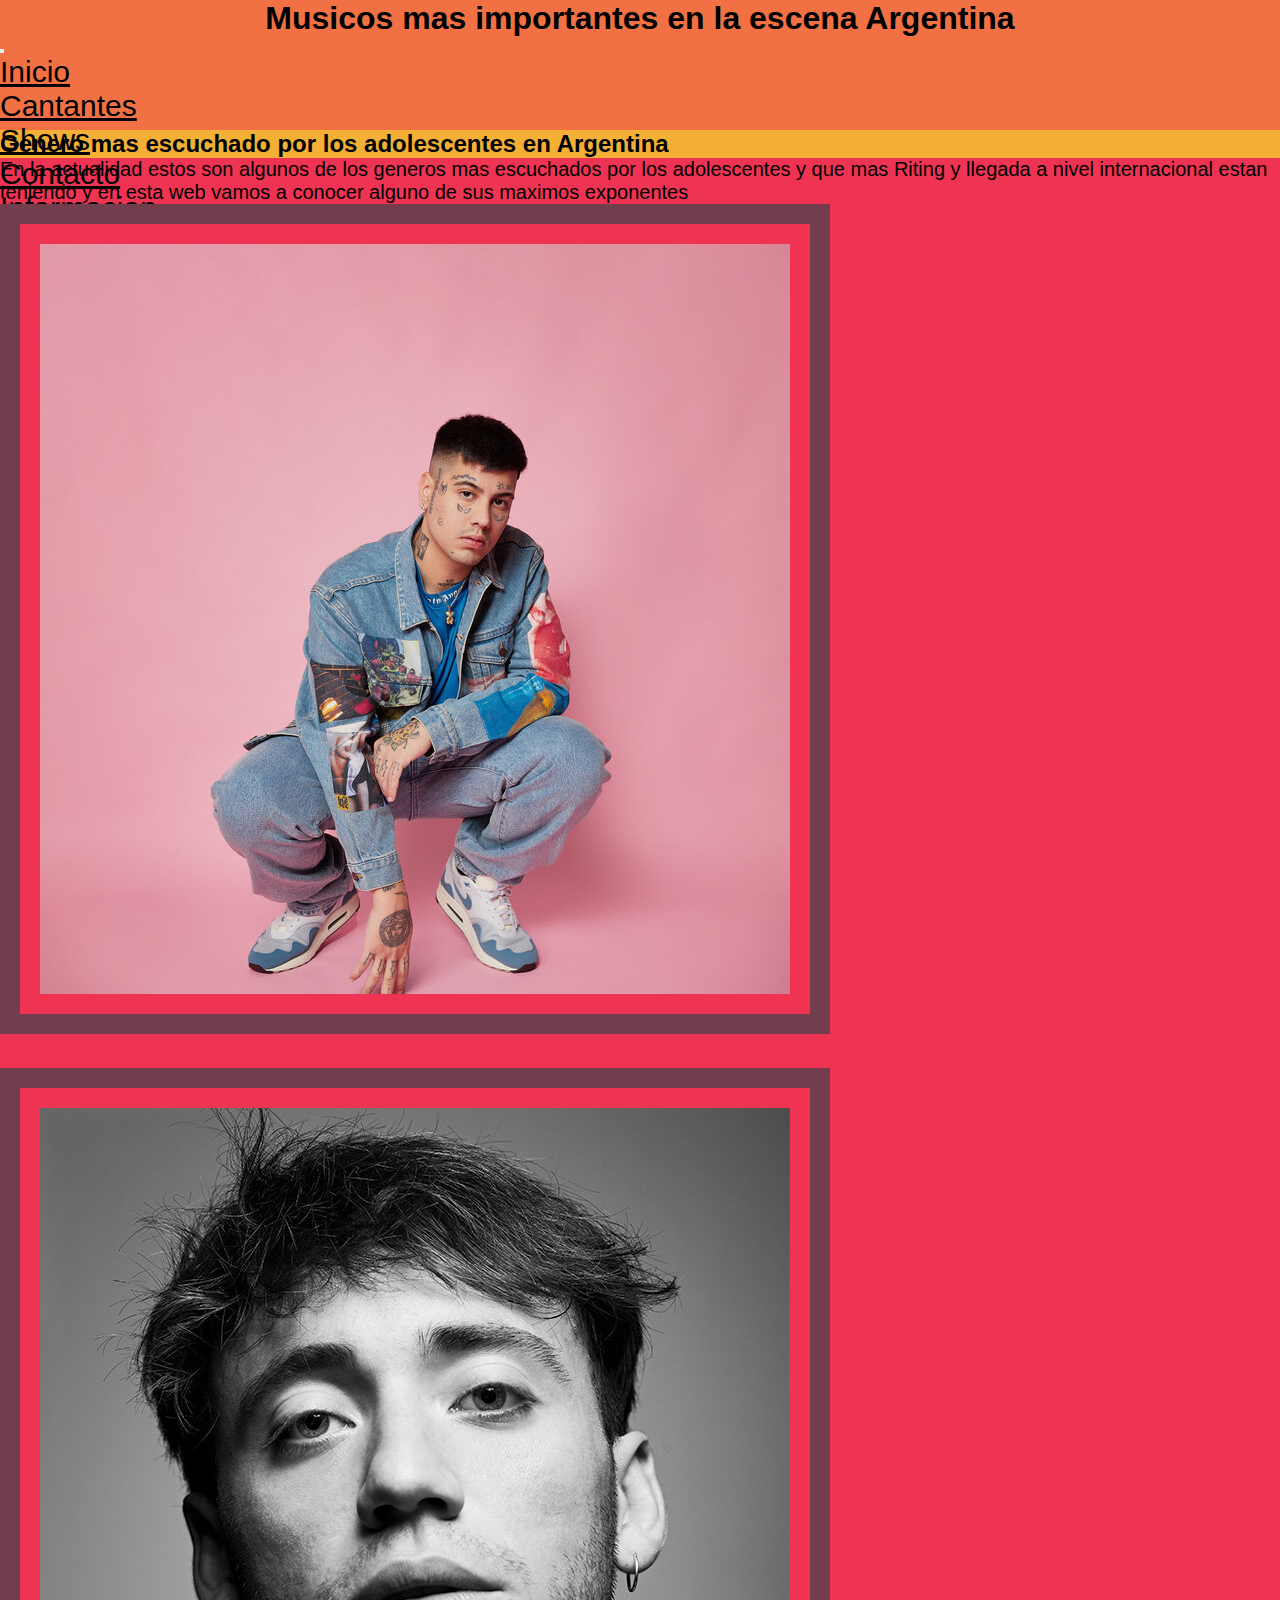
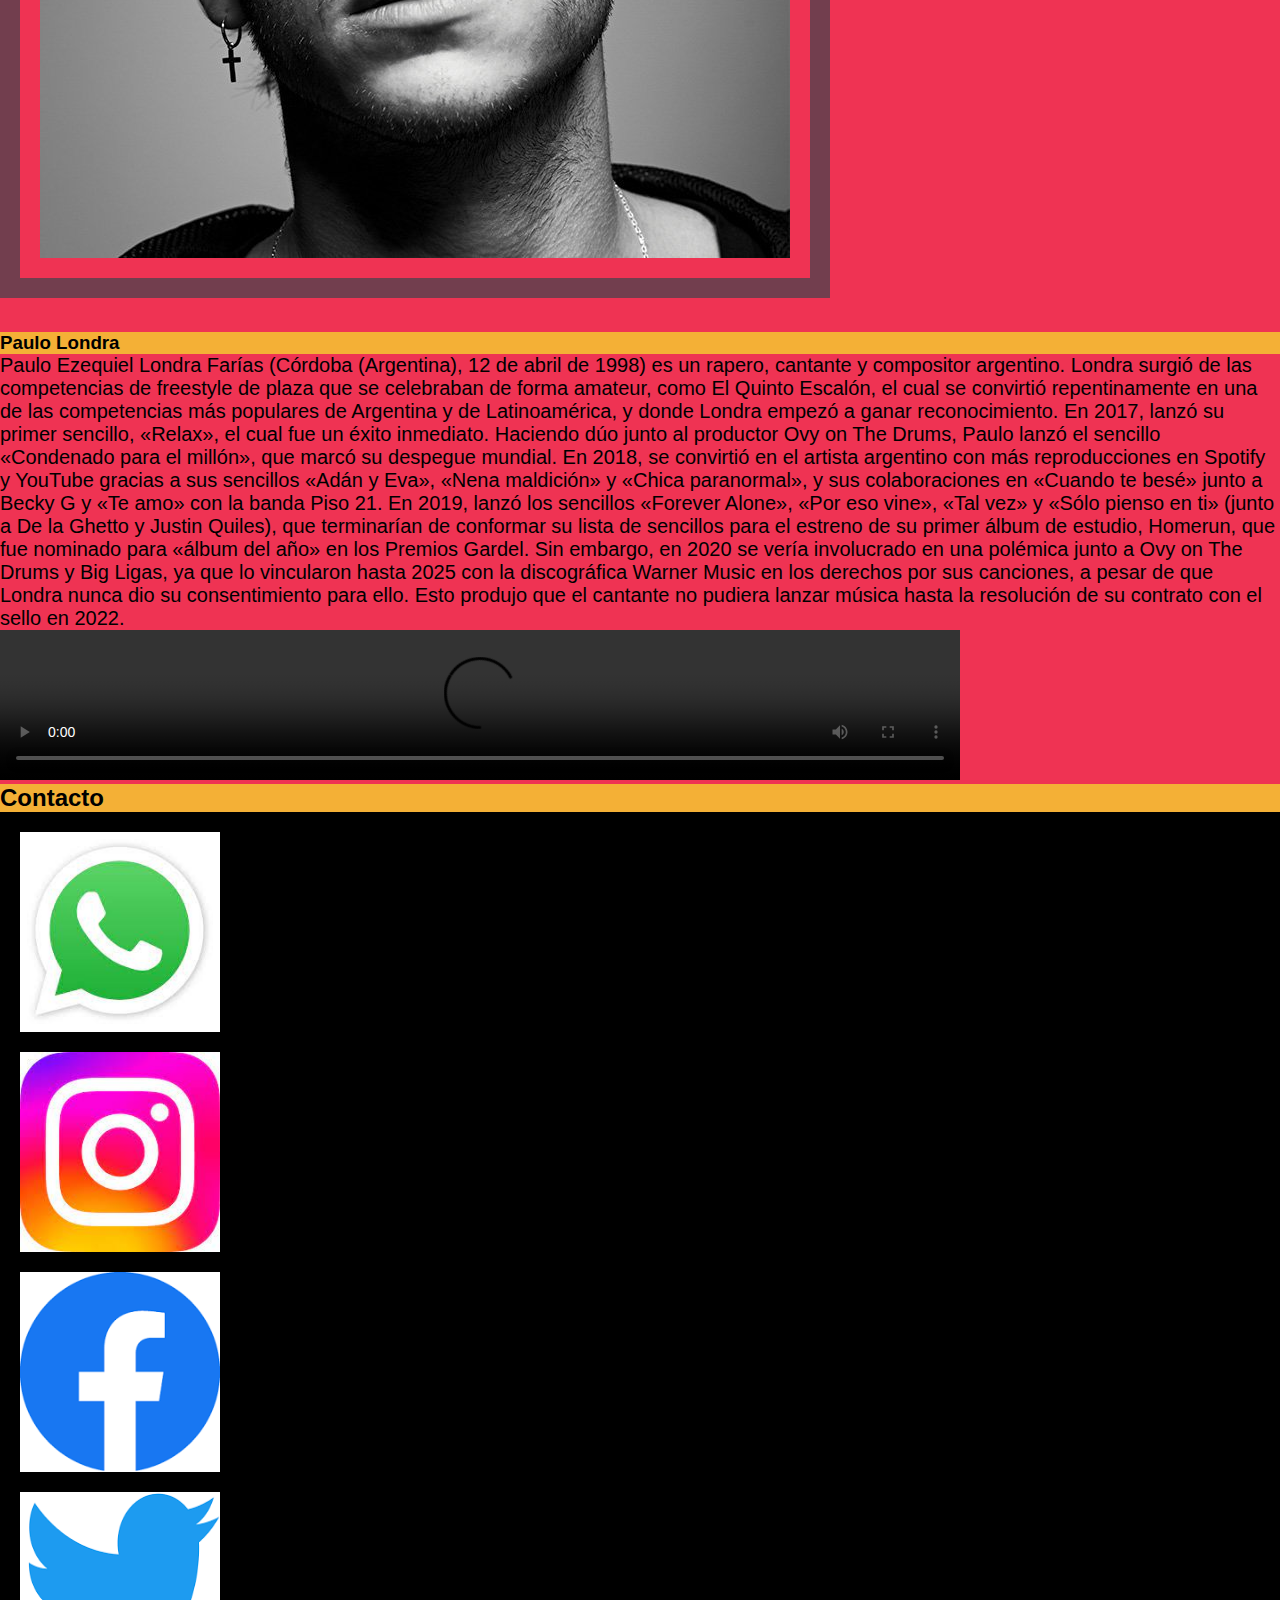
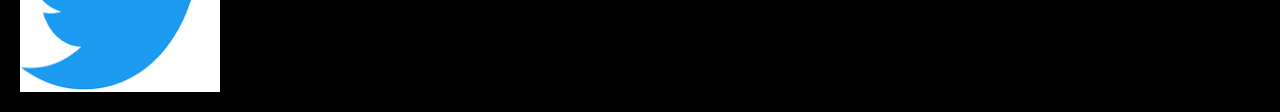
==== index.html @ 559b4827 "Iclusion de boostraps y diseño responsive" ====
<!DOCTYPE html>
<html lang="es">

<head>
  <meta charset="UTF-8">
  <meta name="viewport" content="width=device-width, initial-scale=1.0">
  <link href="https://cdn.jsdelivr.net/npm/bootstrap@5.3.0-alpha3/dist/css/bootstrap.min.css" rel="stylesheet"
    integrity="sha384-KK94CHFLLe+nY2dmCWGMq91rCGa5gtU4mk92HdvYe+M/SXH301p5ILy+dN9+nJOZ" crossorigin="anonymous">
  <link rel="stylesheet" href="./styles.css">
  <title>Musicos-Tendendcia-Argentina</title>
</head>

<body>

  <header>
    <h1>Musicos mas importantes en la escena Argentina</h1>




    <nav style="padding: 0px;" class="navbar navbar-expand-lg bg-body-tertiary">
      <div class="container-fluid">
        <button class="navbar-toggler" type="button" data-bs-toggle="collapse" data-bs-target="#navbarSupportedContent"
          aria-controls="navbarSupportedContent" aria-expanded="false" aria-label="Toggle navigation">
          <span class="navbar-toggler-icon"></span>
        </button>
        <div class="collapse navbar-collapse" id="navbarSupportedContent">
          <ul style="font-size: 30px;" class="navbar-nav me-auto mb-2 mb-lg-0">
            <li class="nav-item">
              <a class="nav-link active" aria-current="page" href=".">Inicio</a></a>
            </li>
            <li class="nav-item">
              <a class="nav-link" style="color: black;" href="./pages/cantantes.html">Cantantes</a></a>
            </li>
            <li class="nav-item">
              <a class="nav-link active" aria-current="page" href="./pages/Shows.html">Shows</a></a>
            </li>
            <li class="nav-item">
              <a class="nav-link active" aria-current="page" href="./pages/contacto.html">Contacto</a></a>
            </li>
            <li class="nav-item">
              <a class="nav-link active" aria-current="page" href="./pages/informacion.html">Informacion</a></a>
            </li>


          </ul>

        </div>
      </div>
    </nav>


  </header>

  <main>
    <section class="container">
      <article>
        <h2 class="text-center">Genero mas escuchado por los adolescentes en Argentina</h2>

        <p>En la actualidad estos son algunos de los generos mas escuchados
          por los adolescentes y que mas Riting y
          llegada a nivel internacional
          estan teniendo y en esta web vamos a conocer alguno de sus maximos exponentes
        </p>
        <div class="row">
          <div class="col-sm-12 col-md-6"> <img src="./img/foto-duki-index.jpg" alt="duki" class="w-100 imagenes">
          </div>
          <div class="col-sm-12 col-md-6"> <img src="./img/foto-paulo-index.jpg" alt="paulo-londra"
              class="w-100 imagenes"></div>
        </div>

      </article>



      <article >
        <a>
          <h3 class="text-center">Paulo Londra</h3>
        </a>
        <p>Paulo Ezequiel Londra Farías (Córdoba (Argentina), 12 de abril de 1998) es un rapero,
          cantante y compositor argentino.

          Londra surgió de las competencias de freestyle de plaza que se celebraban de forma amateur, como El Quinto
          Escalón, el cual se convirtió repentinamente en una de las competencias más populares de Argentina y de
          Latinoamérica, y donde Londra empezó a ganar reconocimiento. En 2017, lanzó su primer sencillo, «Relax», el
          cual fue un éxito inmediato. Haciendo dúo junto al productor Ovy on The Drums, Paulo lanzó el sencillo
          «Condenado para el millón», que marcó su despegue mundial. En 2018, se convirtió en el artista argentino con
          más reproducciones en Spotify y YouTube gracias a sus sencillos «Adán y Eva», «Nena maldición» y «Chica
          paranormal», y sus colaboraciones en «Cuando te besé» junto a Becky G y «Te amo» con la banda Piso 21.

          En 2019, lanzó los sencillos «Forever Alone», «Por eso vine», «Tal vez» y «Sólo pienso en ti» (junto a De la
          Ghetto y Justin Quiles), que terminarían de conformar su lista de sencillos para el estreno de su primer
          álbum
          de estudio, Homerun, que fue nominado para «álbum del año» en los Premios Gardel. Sin embargo, en 2020 se
          vería involucrado en una polémica junto a Ovy on The Drums y Big Ligas, ya que lo vincularon hasta 2025 con
          la
          discográfica Warner Music en los derechos por sus canciones, a pesar de que Londra nunca dio su
          consentimiento
          para ello. Esto produjo que el cantante no pudiera lanzar música hasta la resolución de su contrato con el
          sello en 2022.</p>
        <figure class="d-flex justify-content-center">
          <video src="./video/Paulo Londra - Party en el Barrio (feat. Duki) [Official Video].mp4" controls
            class="reporductor"></video>
        </figure>




      </article>


    </section>


  </main>



  <footer class="container">
    <h2 class="text-center">Contacto</h2>

    <div class="row d-flex align-items-center">


      <div class="col-12 col-md-3"><img class="logos-footer" src="../img/whatsapp.jpg" alt="whatsapp"></div>

      <div class="col-12 col-md-3"><img class="logos-footer" src="../img/instagram.jpg" alt="instagram"></div>

      <div class="col-12 col-md-3"> <img class="logos-footer" src="../img/facebook.png" alt="facebook"></div>

      <div class="col-12 col-md-3"><img class="logos-footer" src="../img/twitter.png" alt="twitter"></div>

    </div>



  </footer>

  <script src="https://cdn.jsdelivr.net/npm/bootstrap@5.3.0-alpha3/dist/js/bootstrap.bundle.min.js"
    integrity="sha384-ENjdO4Dr2bkBIFxQpeoTz1HIcje39Wm4jDKdf19U8gI4ddQ3GYNS7NTKfAdVQSZe"
    crossorigin="anonymous"></script>
</body>

</html>
---- styles.css ----
* {
    margin: 0px;
    padding: 0px;
    font-family: 'Ubuntu', sans-serif;
}

a {
    color: black;
}

.reporductor {
    height: 75%;
    width: 75%;
}

.logos-a {
    background-color: white;
}

body {
    background: black;
}

/* ---Header--- */
header {
    background-color:  #f17144;
    height: 130px;
}



nav div {
    background-color:  #f17144;
}

h1 {
    display: flex;
    flex-direction: row;
    justify-content: center;


}

/* --Main--- */
main {
    background-color: #ef3353
}

h2 {
    background-color: #f4b036;
}

h3 {
    background-color:#f4b036;

}
.imagenes{
    padding: 20px;
    margin-bottom: 30px;
    border: solid #723e4e 20px;
}

.estilo-lista-shows{
    gap: 30px;
   font-size: 20px;
}
article p {
    font-size:20px;
}

.mapa{
width: 700px;
height: 700px;
}

.formularios {
    padding: 50px;
    bottom: unset;
    display: flex;
    flex-direction: column;
    justify-content: center;
    align-items: center;
    gap: 20px;
}


/* ---Footer--- */
footer {
    background-color: black;
}

.logos-footer {
    width: 200px;
    height: 200px;
    margin: 20px;
    display: flex;
    flex-direction: column;
    justify-content: center;

}
footer div{
   font-size: 30px;
}
footer img{
    display: flex;
    flex-direction: row;
    justify-content: center;
}
.redes{
    color: white;
}
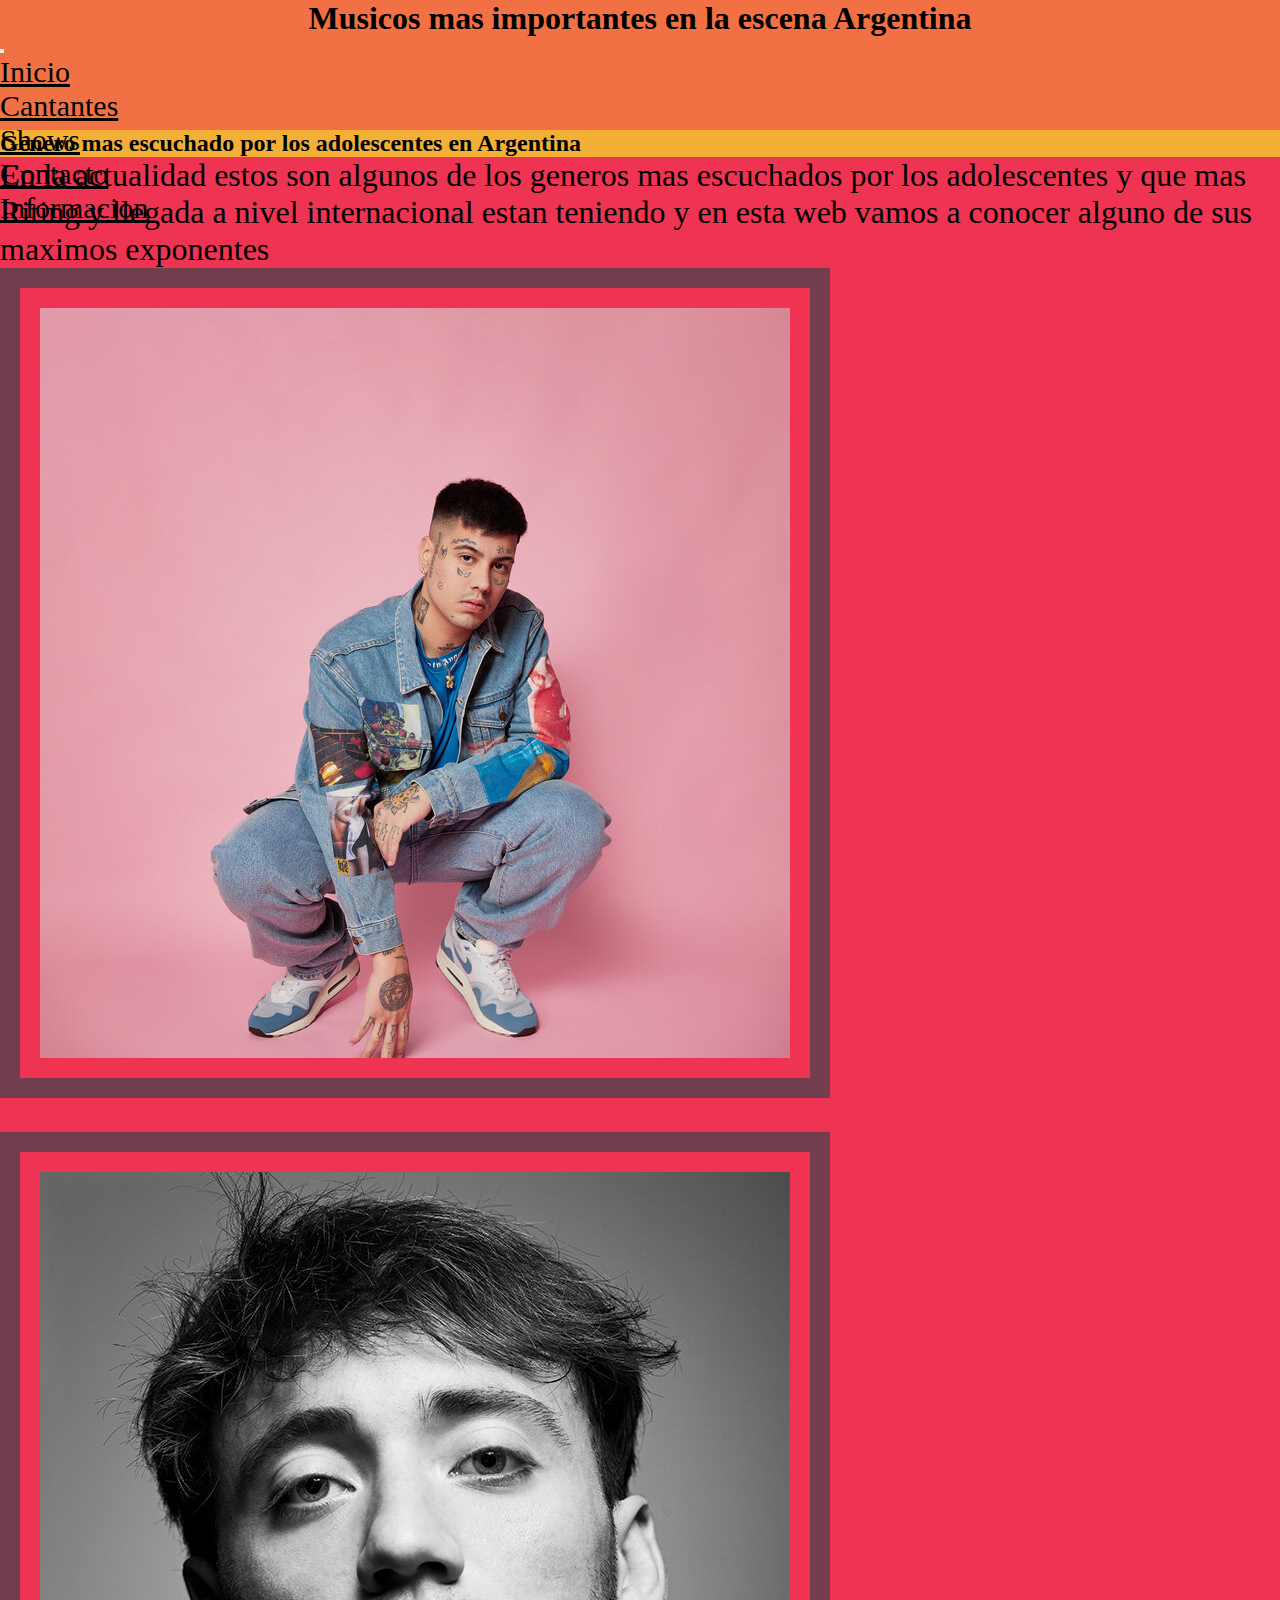
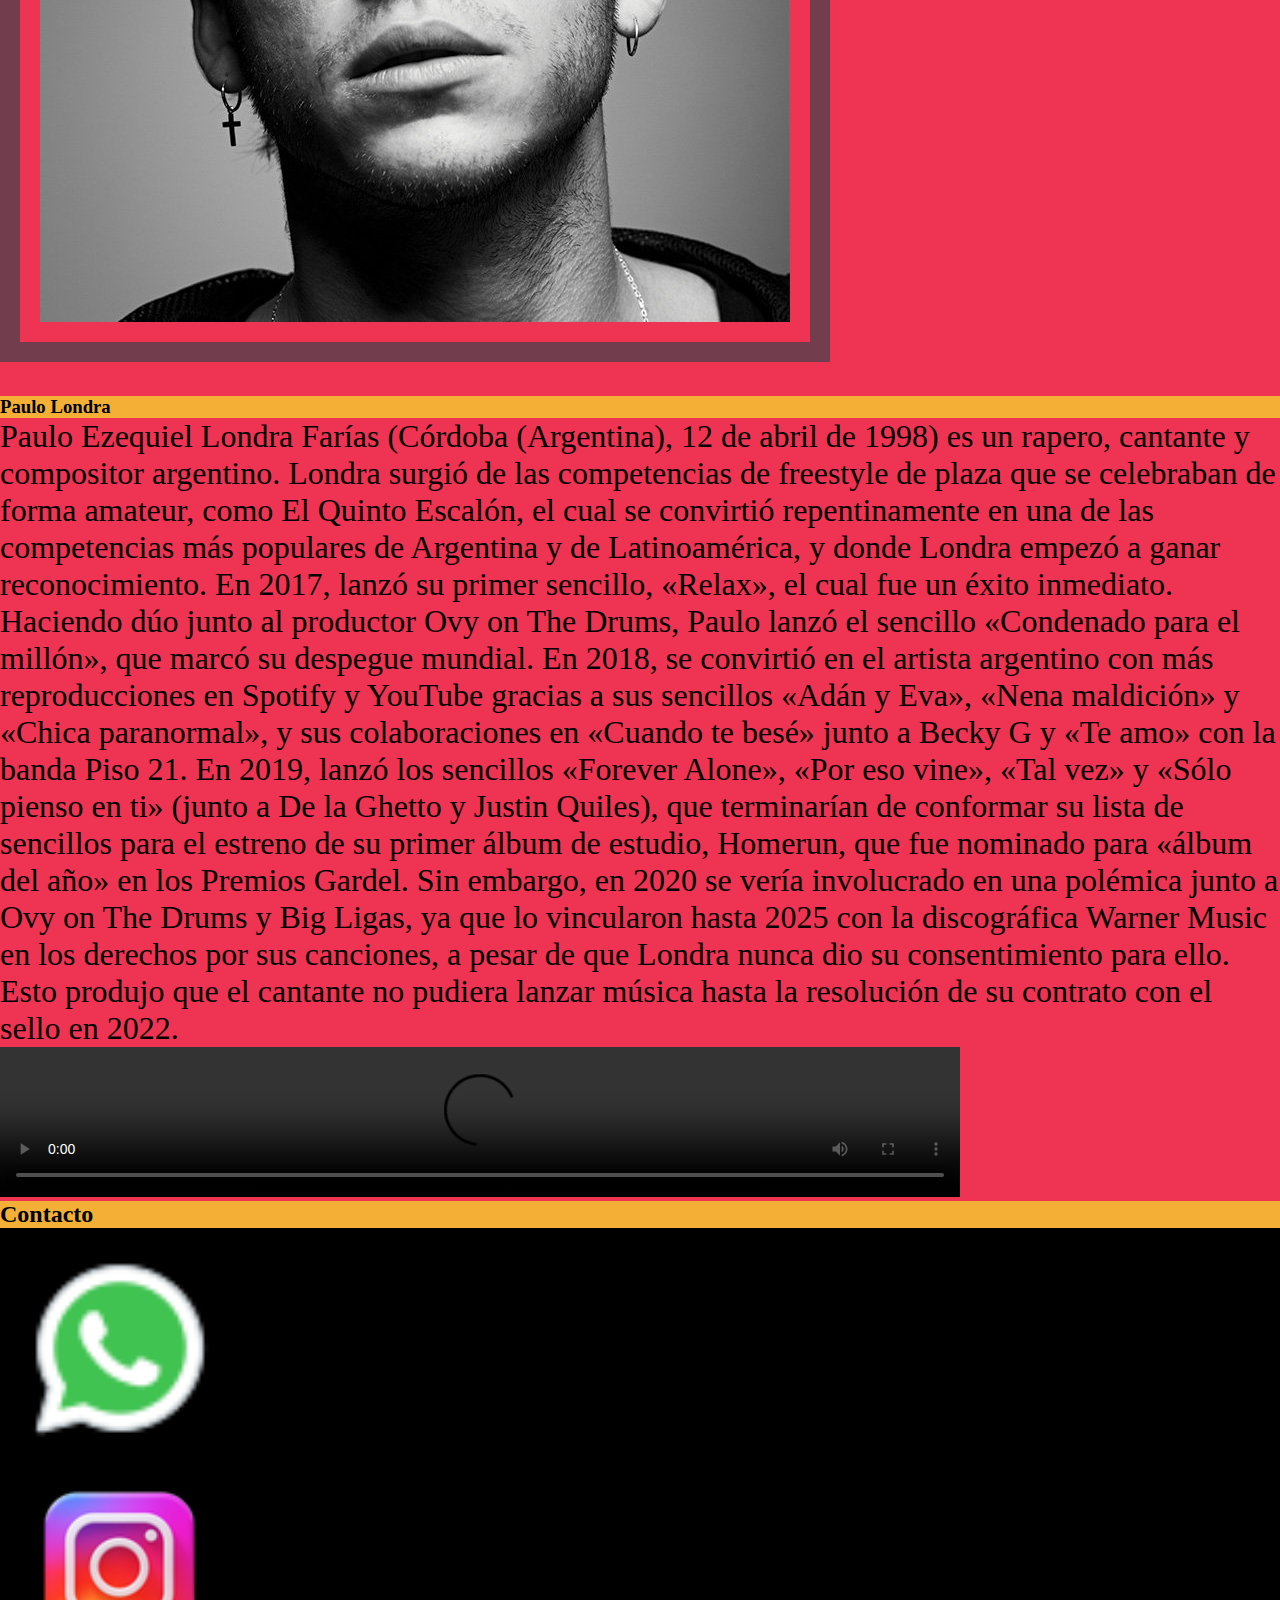
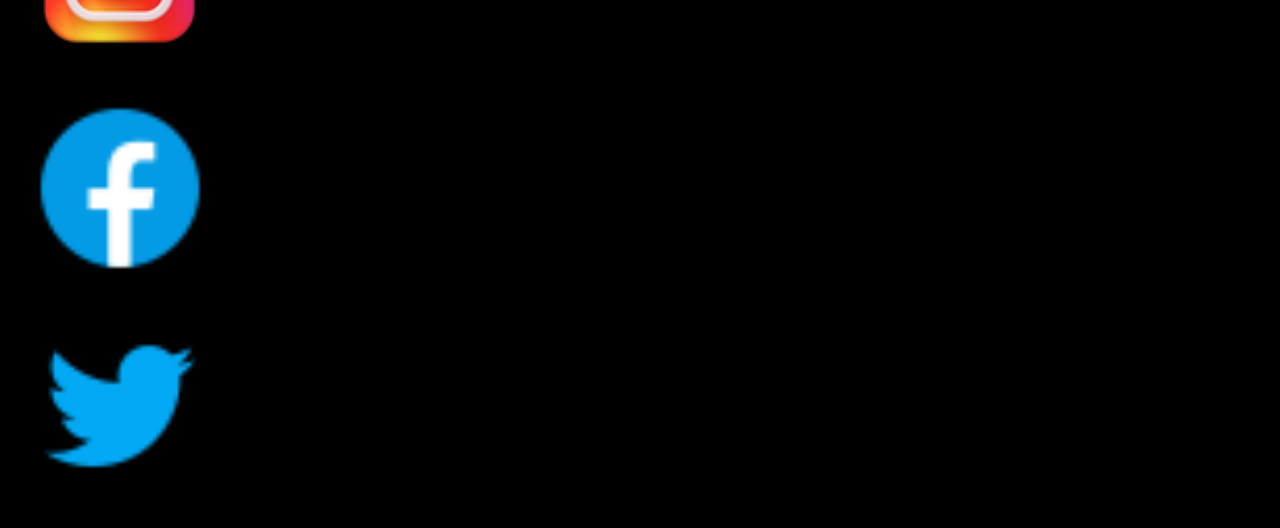
==== commit 06f1eae6: "Correccion de linkeos, se añadieron icons en el footer, version responsive para tablet" ====
--- a/index.html
+++ b/index.html
@@ -6,8 +6,9 @@
   <meta name="viewport" content="width=device-width, initial-scale=1.0">
   <link href="https://cdn.jsdelivr.net/npm/bootstrap@5.3.0-alpha3/dist/css/bootstrap.min.css" rel="stylesheet"
     integrity="sha384-KK94CHFLLe+nY2dmCWGMq91rCGa5gtU4mk92HdvYe+M/SXH301p5ILy+dN9+nJOZ" crossorigin="anonymous">
+  
   <link rel="stylesheet" href="./styles.css">
-  <title>Musicos-Tendendcia-Argentina</title>
+  <title>Musicos-Tendendcia-Argentina / </title>
 </head>
 
 <body>
@@ -63,9 +64,9 @@
           estan teniendo y en esta web vamos a conocer alguno de sus maximos exponentes
         </p>
         <div class="row">
-          <div class="col-sm-12 col-md-6"> <img src="./img/foto-duki-index.jpg" alt="duki" class="w-100 imagenes">
+          <div class="col-sm-12 col-md-6"> <img src="./img/foto-duki-index.jpg" alt="Duki-posando" class="w-100 imagenes">
           </div>
-          <div class="col-sm-12 col-md-6"> <img src="./img/foto-paulo-index.jpg" alt="paulo-londra"
+          <div class="col-sm-12 col-md-6"> <img src="./img/foto-paulo-index.jpg" alt="Paulo-londra-posando"
               class="w-100 imagenes"></div>
         </div>
 
@@ -119,19 +120,18 @@
   <footer class="container">
     <h2 class="text-center">Contacto</h2>
 
-    <div class="row d-flex align-items-center">
-
-
-      <div class="col-12 col-md-3"><img class="logos-footer" src="../img/whatsapp.jpg" alt="whatsapp"></div>
-
-      <div class="col-12 col-md-3"><img class="logos-footer" src="../img/instagram.jpg" alt="instagram"></div>
-
-      <div class="col-12 col-md-3"> <img class="logos-footer" src="../img/facebook.png" alt="facebook"></div>
-
-      <div class="col-12 col-md-3"><img class="logos-footer" src="../img/twitter.png" alt="twitter"></div>
-
+    <div class="row d-flex align-items-center st">
+  
+       
+      <div class="col-12 col-md-6 col-lg-3"> <a href="https://web.whatsapp.com/"> <img class="logos-footer" src="./img/whatsapp.png" alt="whatsapp"></a></div>
+     
+      <div class="col-12 col-md-6 col-lg-3"><a href="https://www.instagram.com/"><img class="logos-footer" src="./img/instagram.png" alt="instagram"></a></div>
+      
+     <div class="col-12 col-md-6 col-lg-3"> <a href="https://www.facebook.com/"><img class="logos-footer" src="./img/facebook.png" alt="facebook"></a></div>
+      
+     <div class="col-12 col-md-6 col-lg-3"><a href="https://twitter.com/?lang=es"><img class="logos-footer" src="./img/twitter.png" alt="twitter"></a></div>
+ 
     </div>
-
 
 
   </footer>
--- a/styles.css
+++ b/styles.css
@@ -1,7 +1,8 @@
 * {
     margin: 0px;
     padding: 0px;
-    font-family: 'Ubuntu', sans-serif;
+    font-family: 'Sigmar', cursive;
+
 }
 
 a {
@@ -23,14 +24,14 @@
 
 /* ---Header--- */
 header {
-    background-color:  #f17144;
+    background-color: #f17144;
     height: 130px;
 }
 
 
 
 nav div {
-    background-color:  #f17144;
+    background-color: #f17144;
 }
 
 h1 {
@@ -51,26 +52,41 @@
 }
 
 h3 {
-    background-color:#f4b036;
+    background-color: #f4b036;
 
 }
-.imagenes{
+
+article p {
+    font-size: 20px;
+}
+section p{
+    font-size: 2rem;
+}
+
+
+.imagenes {
     padding: 20px;
     margin-bottom: 30px;
     border: solid #723e4e 20px;
 }
 
-.estilo-lista-shows{
-    gap: 30px;
-   font-size: 20px;
-}
-article p {
-    font-size:20px;
+.lista-shows {
+    font-size: 1.6rem;
+    display: flex;
+    justify-content: center;
+    gap: 40px;
 }
 
-.mapa{
-width: 700px;
-height: 700px;
+#mapas{
+    padding: 30px;
+}
+
+
+
+
+.mapa {
+    width: 700px;
+    height: 700px;
 }
 
 .formularios {
@@ -96,16 +112,4 @@
     display: flex;
     flex-direction: column;
     justify-content: center;
-
 }
-footer div{
-   font-size: 30px;
-}
-footer img{
-    display: flex;
-    flex-direction: row;
-    justify-content: center;
-}
-.redes{
-    color: white;
-}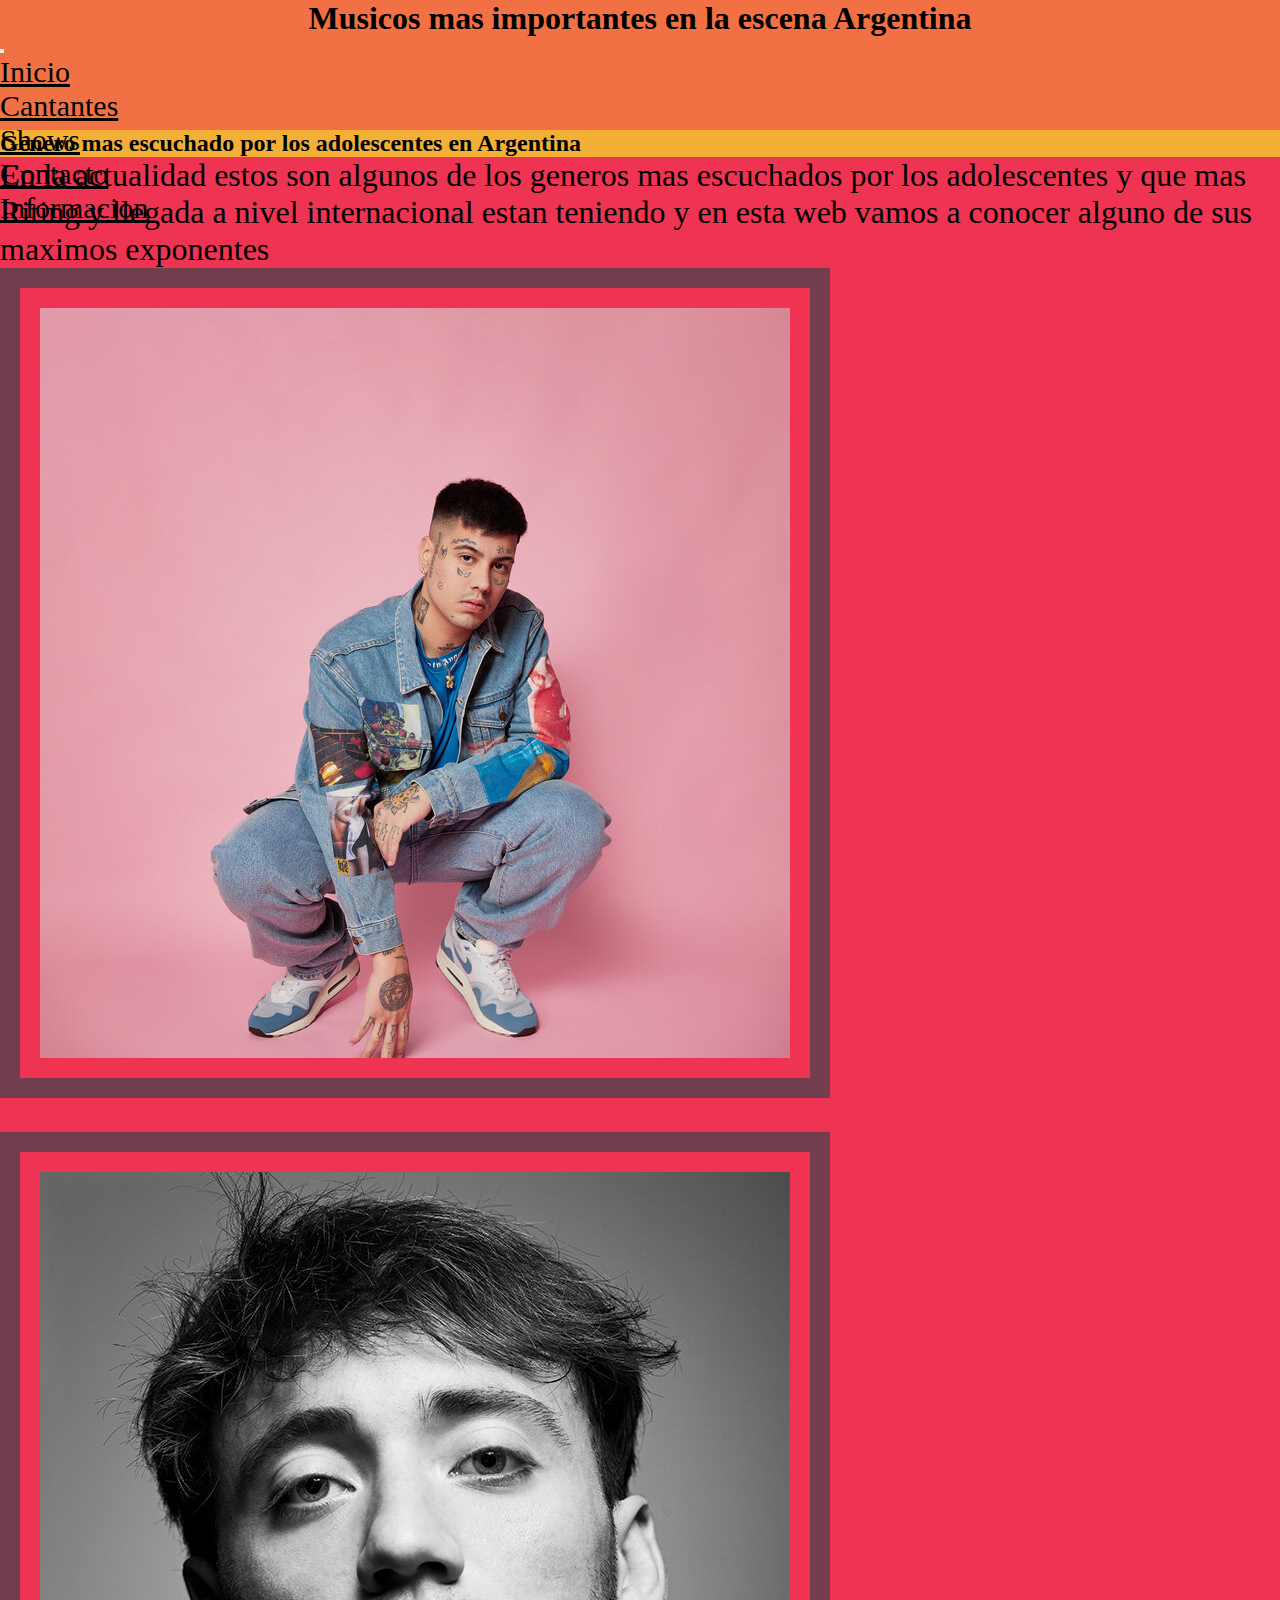
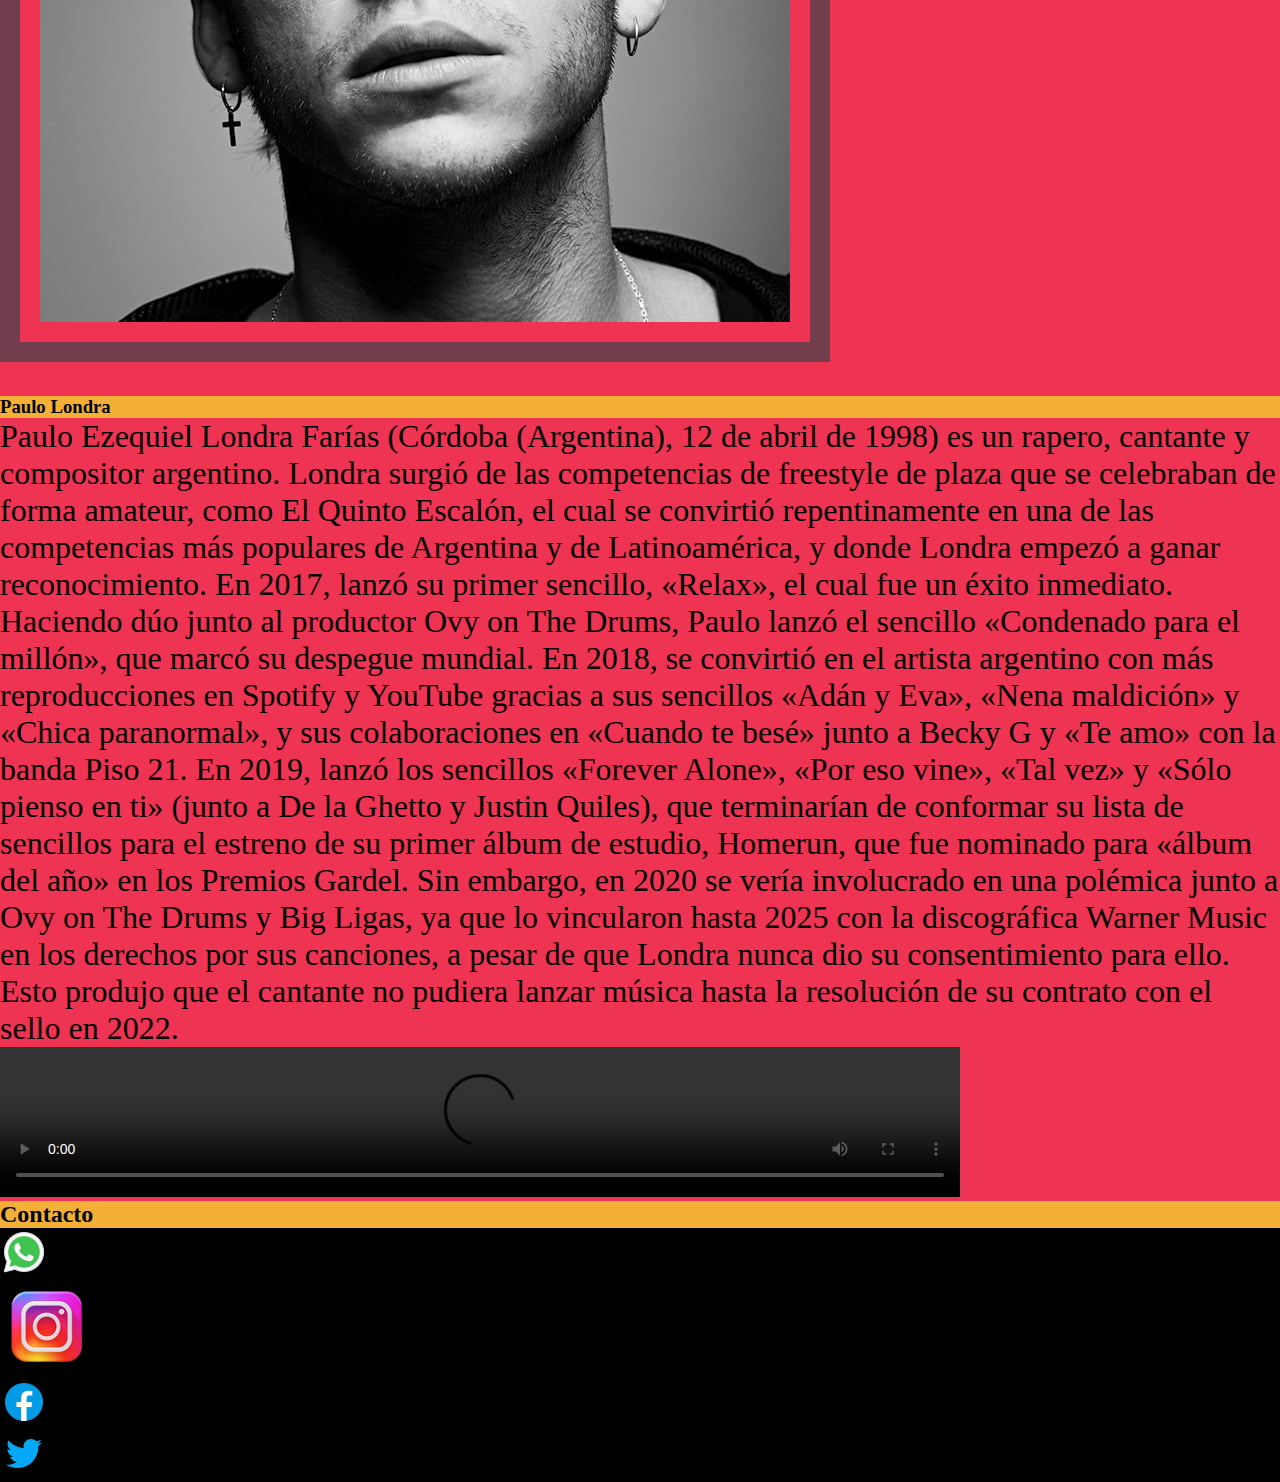
==== commit 5ef3f22b: "integro de sass y reacomodo de todo los estilos" ====
--- a/index.html
+++ b/index.html
@@ -7,7 +7,7 @@
   <link href="https://cdn.jsdelivr.net/npm/bootstrap@5.3.0-alpha3/dist/css/bootstrap.min.css" rel="stylesheet"
     integrity="sha384-KK94CHFLLe+nY2dmCWGMq91rCGa5gtU4mk92HdvYe+M/SXH301p5ILy+dN9+nJOZ" crossorigin="anonymous">
   
-  <link rel="stylesheet" href="./styles.css">
+  <link rel="stylesheet" href="./css/styles.css">
   <title>Musicos-Tendendcia-Argentina / </title>
 </head>
 
@@ -120,16 +120,16 @@
   <footer class="container">
     <h2 class="text-center">Contacto</h2>
 
-    <div class="row d-flex align-items-center st">
+    <div class="row" >
   
        
-      <div class="col-12 col-md-6 col-lg-3"> <a href="https://web.whatsapp.com/"> <img class="logos-footer" src="./img/whatsapp.png" alt="whatsapp"></a></div>
+      <div  class="col-12 col-md-6 col-lg-3"> <a href="https://web.whatsapp.com/"> <img class="logos-footer" src="./img/whatsapp.png" alt="whatsapp"></a></div>
      
       <div class="col-12 col-md-6 col-lg-3"><a href="https://www.instagram.com/"><img class="logos-footer" src="./img/instagram.png" alt="instagram"></a></div>
       
-     <div class="col-12 col-md-6 col-lg-3"> <a href="https://www.facebook.com/"><img class="logos-footer" src="./img/facebook.png" alt="facebook"></a></div>
-      
-     <div class="col-12 col-md-6 col-lg-3"><a href="https://twitter.com/?lang=es"><img class="logos-footer" src="./img/twitter.png" alt="twitter"></a></div>
+     <div  class="col-12 col-md-6 col-lg-3"> <a href="https://www.facebook.com/"><img class="logos-footer" src="./img/facebook.png" alt="facebook"></a></div>
+     
+     <div  class="col-12 col-md-6 col-lg-3"><a href="https://twitter.com/?lang=es"><img class="logos-footer" src="./img/twitter.png" alt="twitter"></a></div>
  
     </div>
 
--- a/css/styles.css
+++ b/css/styles.css
@@ -0,0 +1,86 @@
+* {
+  margin: 0px;
+  padding: 0px;
+  font-family: "Sigmar", cursive;
+}
+
+a {
+  color: black;
+}
+
+body {
+  background: black;
+}
+
+main {
+  background-color: #ef3353;
+}
+
+h2 {
+  background-color: #f4b036;
+}
+
+h3 {
+  background-color: #f4b036;
+}
+
+article p {
+  font-size: 20px;
+}
+
+section p {
+  font-size: 2rem;
+}
+
+footer {
+  background-color: black;
+}
+
+header {
+  background-color: #f17144;
+  height: 130px;
+}
+
+nav div {
+  background-color: #f17144;
+}
+
+h1 {
+  display: flex;
+  flex-direction: row;
+  justify-content: center;
+}
+
+.logos {
+  width: 320px;
+}
+
+.imagenes {
+  padding: 20px;
+  margin-bottom: 30px;
+  border: solid #723e4e 20px;
+}
+
+.formularios {
+  padding: 50px;
+  bottom: unset;
+  display: flex;
+  flex-direction: column;
+  justify-content: center;
+  align-items: center;
+  gap: 20px;
+}
+
+.reporductor {
+  height: 75%;
+  width: 75%;
+}
+
+.lista-shows {
+  font-size: 1.6rem;
+  display: flex;
+  justify-content: center;
+  gap: 40px;
+}
+
+/*# sourceMappingURL=styles.css.map */
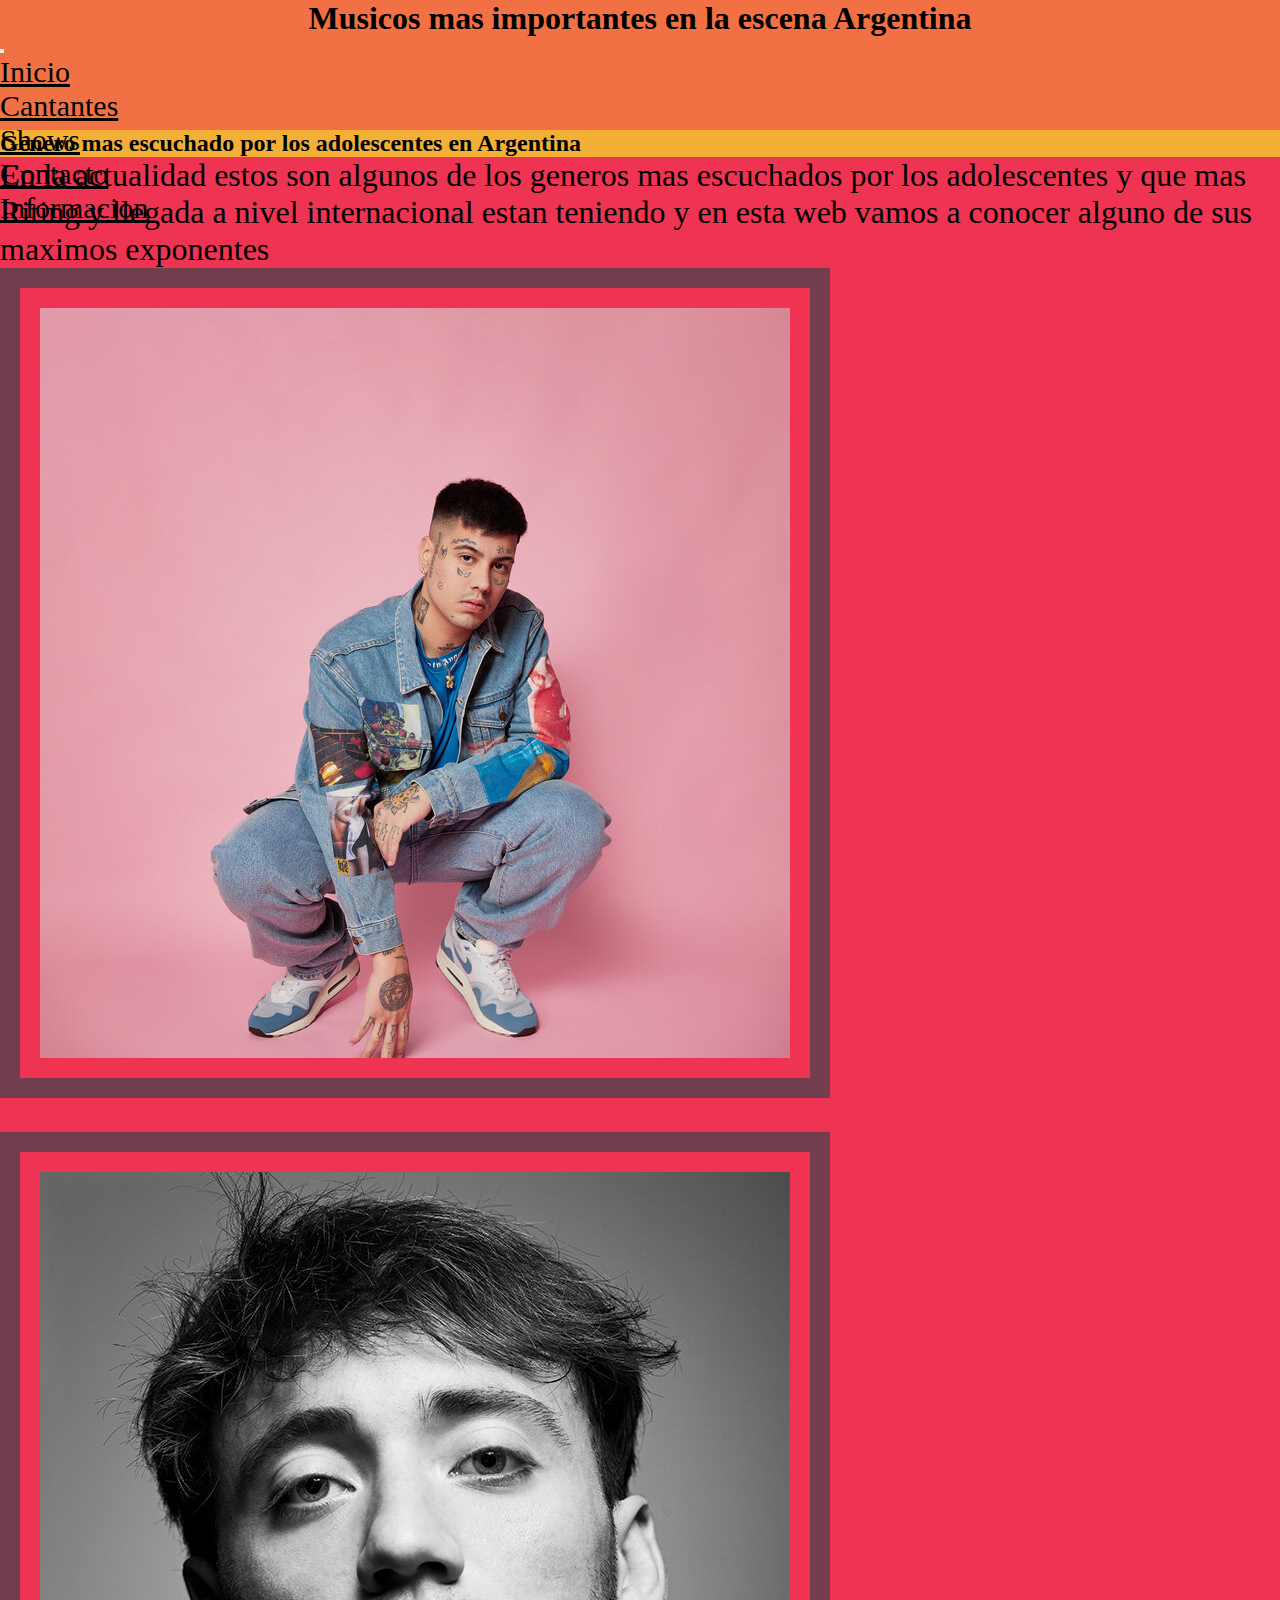
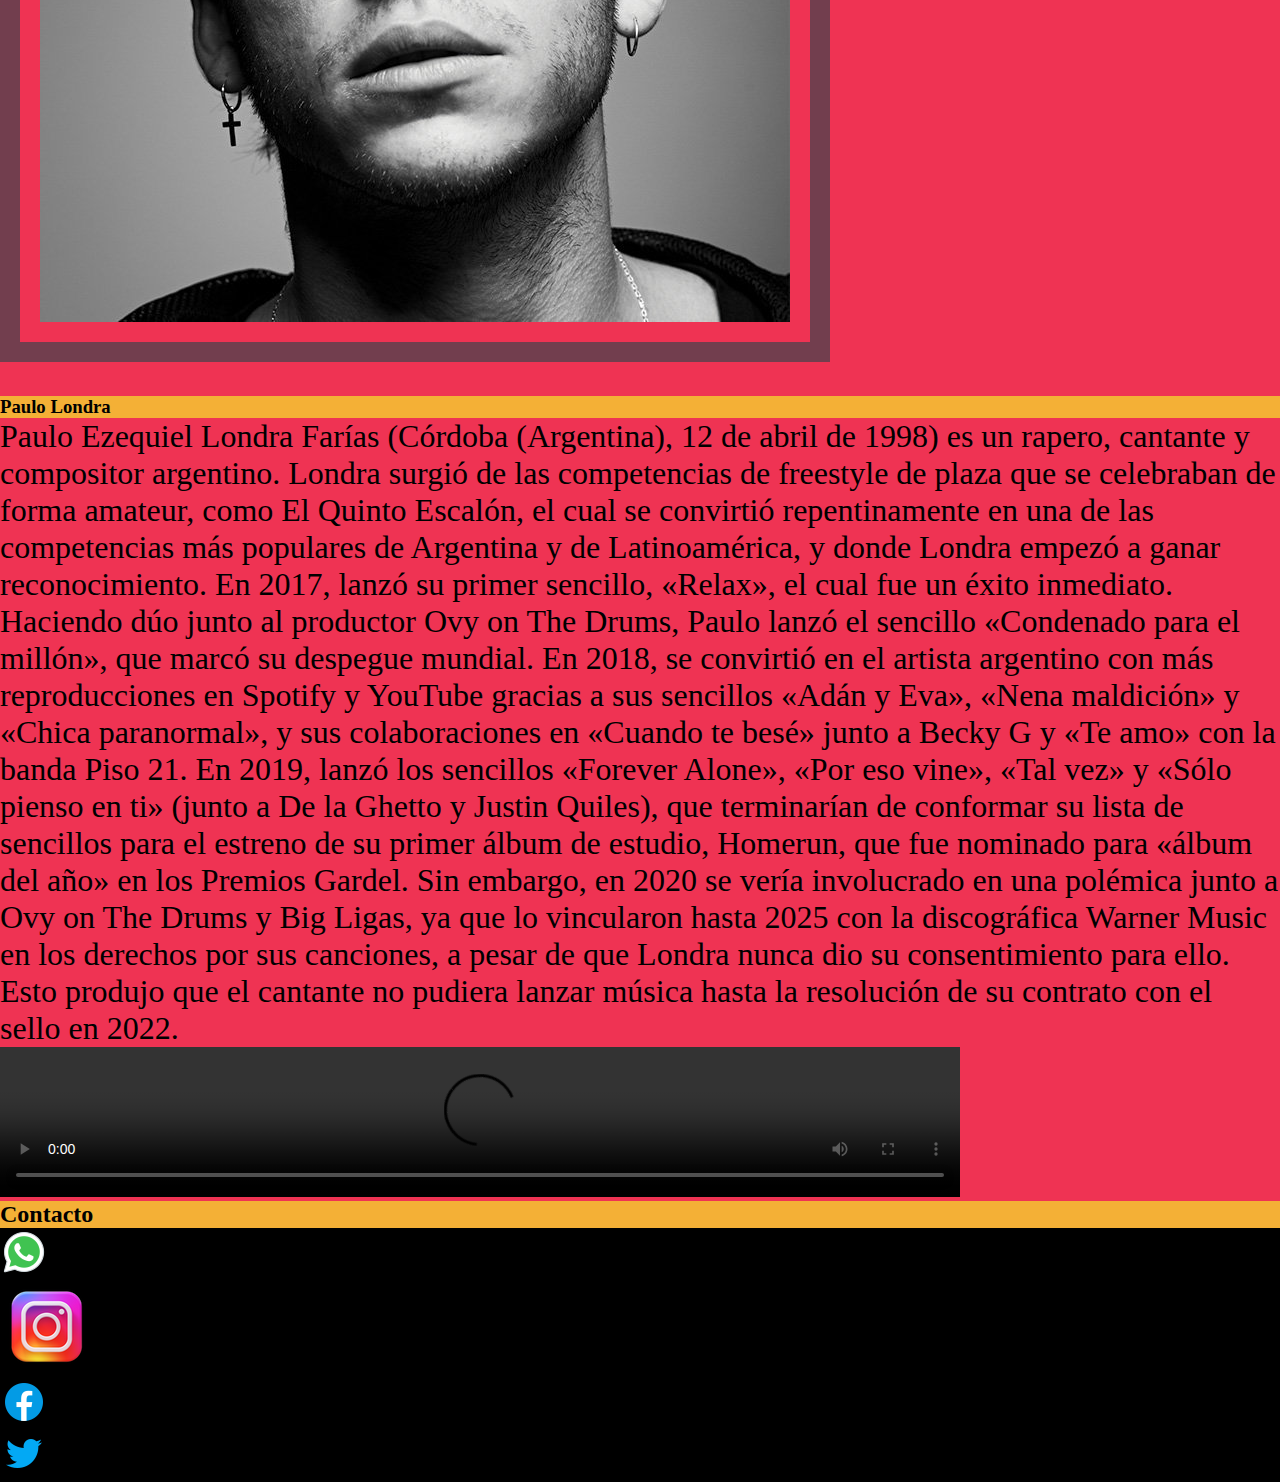
==== commit a8a2dac6: "se agregaron imagenes en INFORMACION" ====
--- a/index.html
+++ b/index.html
@@ -66,8 +66,7 @@
         <div class="row">
           <div class="col-sm-12 col-md-6"> <img src="./img/foto-duki-index.jpg" alt="Duki-posando" class="w-100 imagenes">
           </div>
-          <div class="col-sm-12 col-md-6"> <img src="./img/foto-paulo-index.jpg" alt="Paulo-londra-posando"
-              class="w-100 imagenes"></div>
+          <div class="col-sm-12 col-md-6"> <img src="./img/foto-paulo-index.jpg" alt="Paulo-londra-posando" class="w-100 imagenes"></div>
         </div>
 
       </article>
--- a/css/styles.css
+++ b/css/styles.css
@@ -83,4 +83,3 @@
   gap: 40px;
 }
 
-/*# sourceMappingURL=styles.css.map */
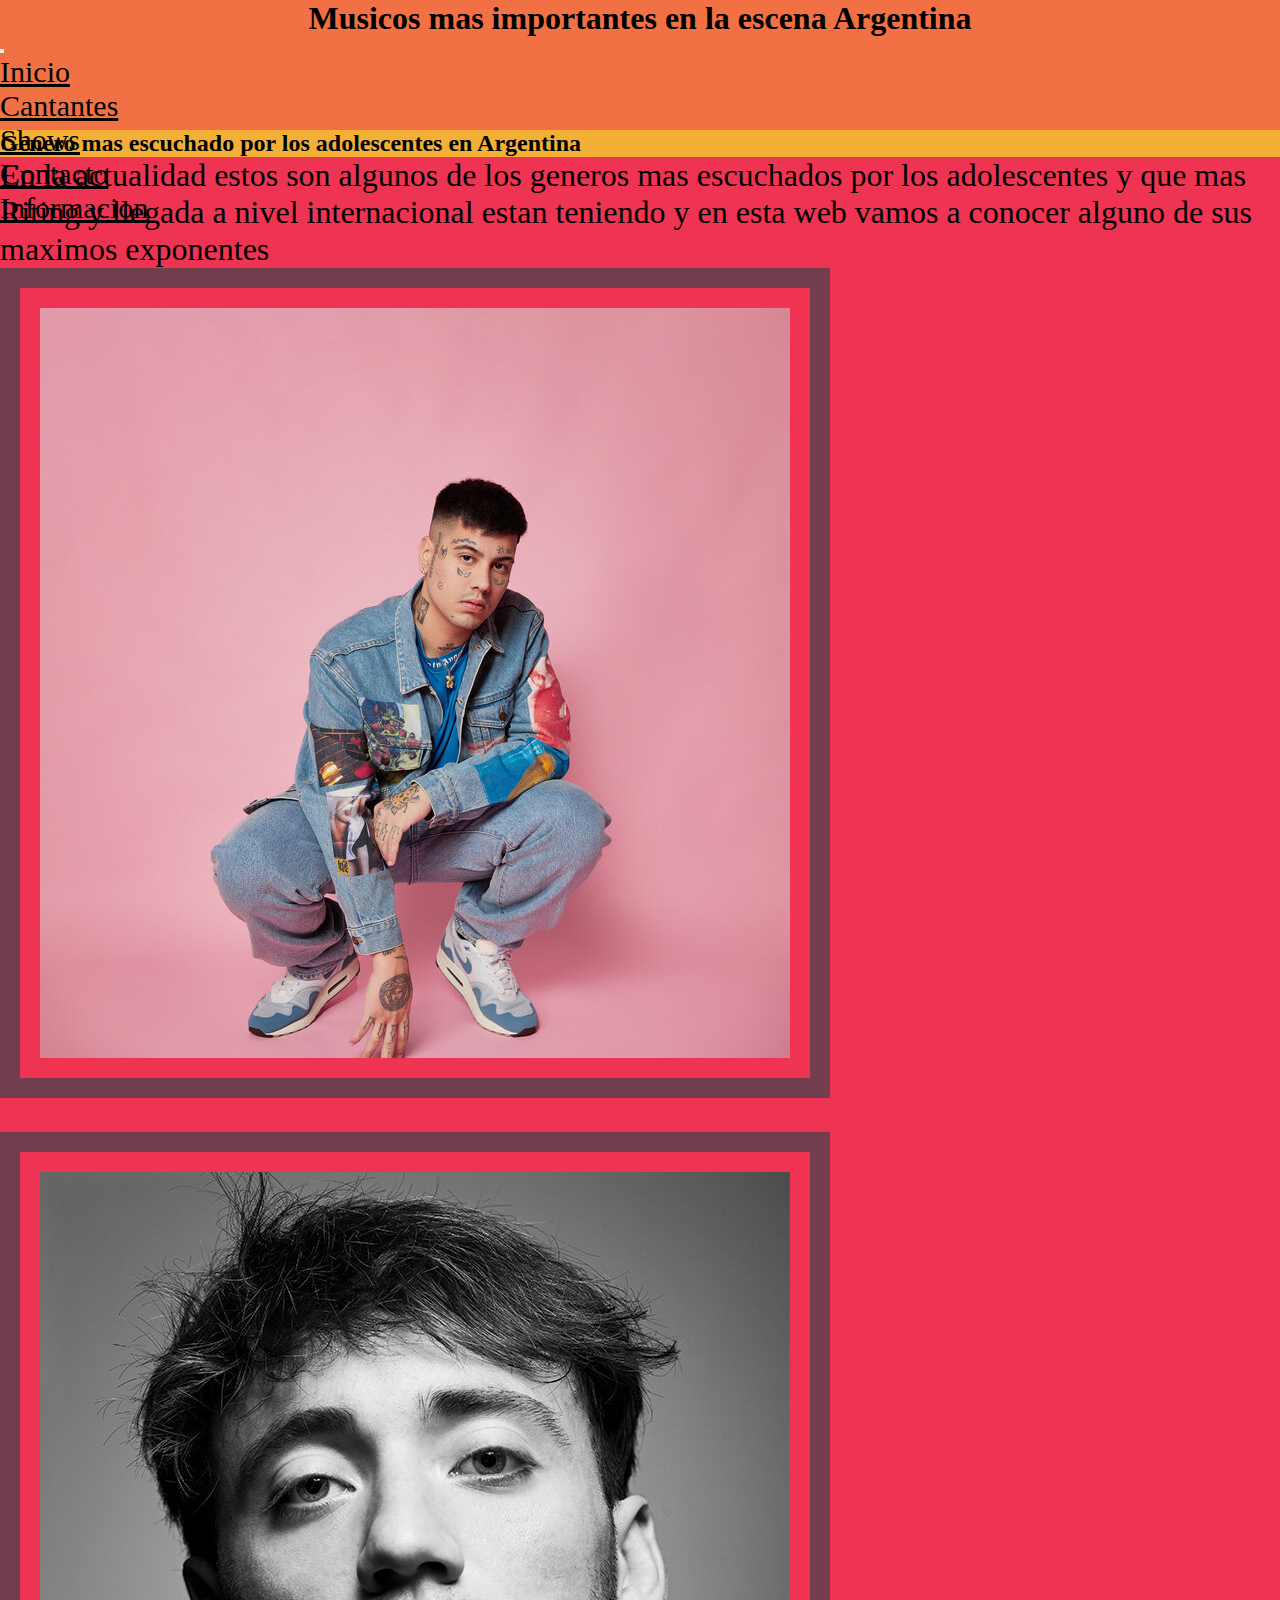
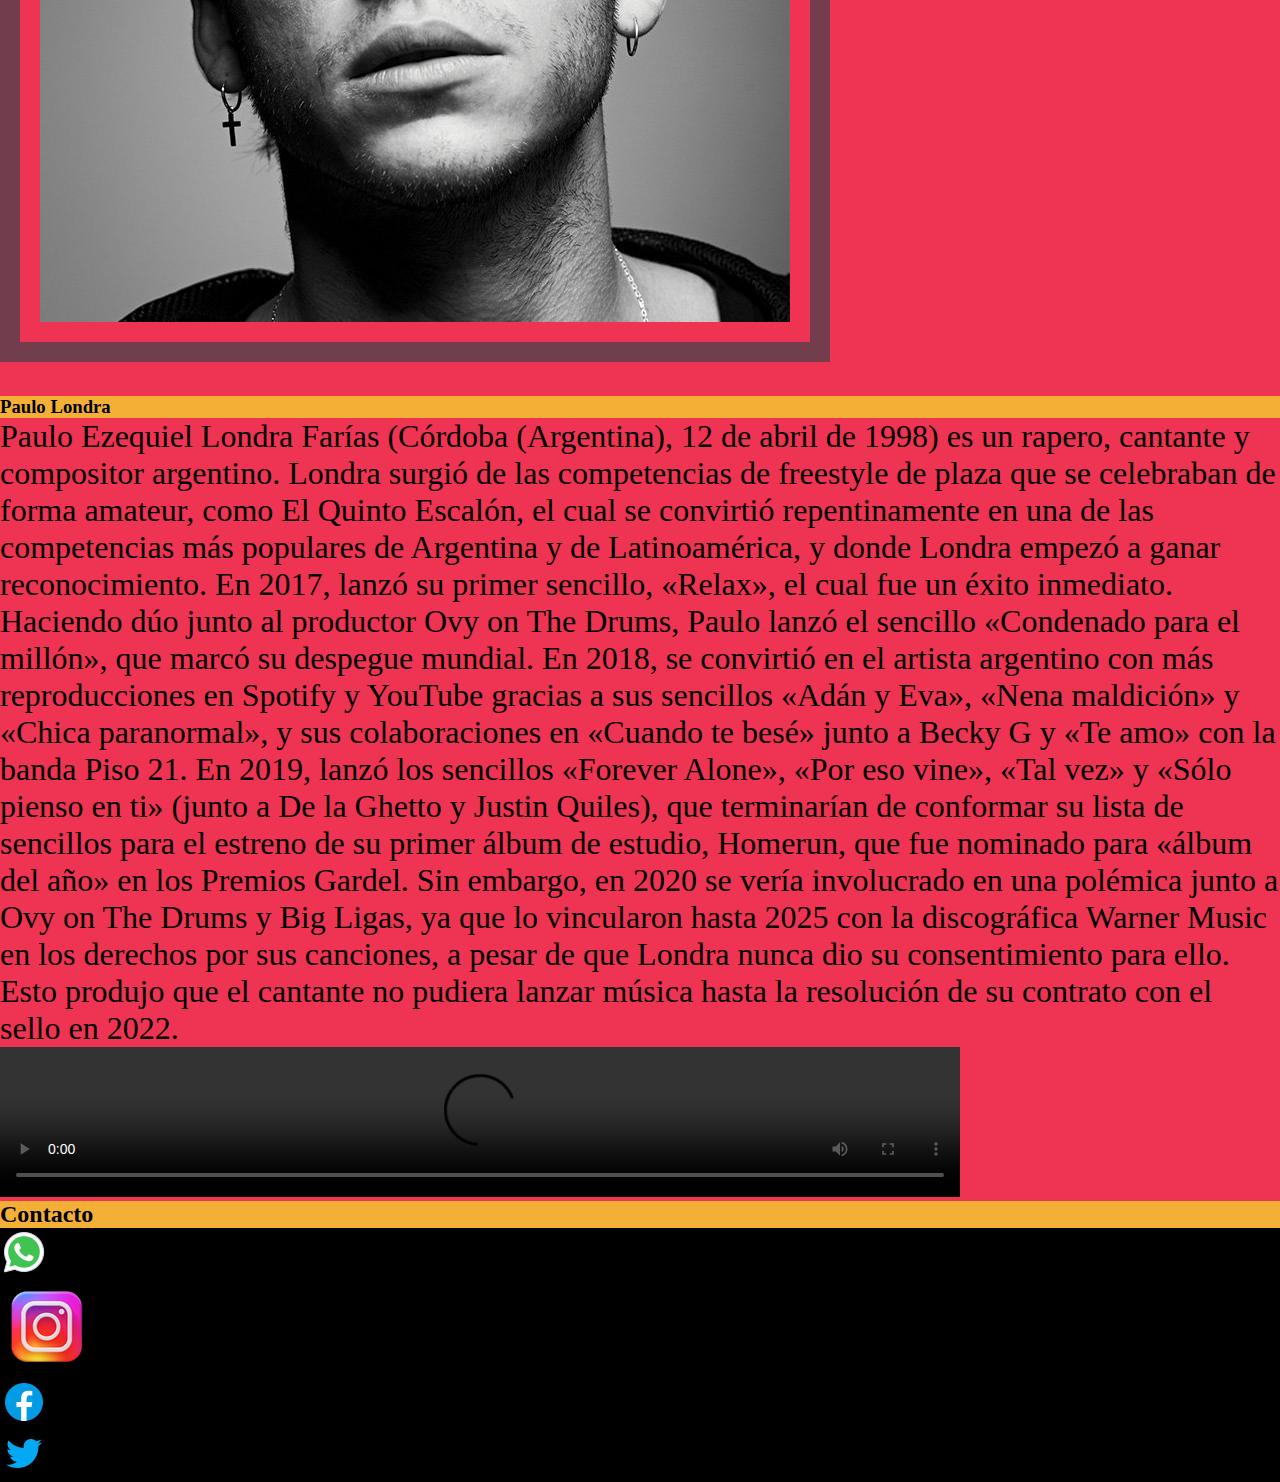
==== commit 29511620: "Se inculeyeron Variables con respecto a los colores del diseño" ====
--- a/index.html
+++ b/index.html
@@ -6,15 +6,18 @@
   <meta name="viewport" content="width=device-width, initial-scale=1.0">
   <link href="https://cdn.jsdelivr.net/npm/bootstrap@5.3.0-alpha3/dist/css/bootstrap.min.css" rel="stylesheet"
     integrity="sha384-KK94CHFLLe+nY2dmCWGMq91rCGa5gtU4mk92HdvYe+M/SXH301p5ILy+dN9+nJOZ" crossorigin="anonymous">
-  
+  <link rel="stylesheet" href="https://cdnjs.cloudflare.com/ajax/libs/animate.css/4.1.1/animate.min.css" />
   <link rel="stylesheet" href="./css/styles.css">
-  <title>Musicos-Tendendcia-Argentina / </title>
+  <link href="https://unpkg.com/aos@2.3.1/dist/aos.css" rel="stylesheet">
+
+  <meta name="description" content="Mejores y mas famosos cantantes en la actualidad en Argentina y en el mundo adolescente que mueve las grandes masas">
+  <title>Musicos en Tendendcia/Argentina/Adolescentes </title>
 </head>
 
 <body>
 
   <header>
-    <h1>Musicos mas importantes en la escena Argentina</h1>
+    <h1 class="animate__animated animate__backInLeft">Musicos mas importantes en la escena Argentina</h1>
 
 
 
@@ -64,16 +67,18 @@
           estan teniendo y en esta web vamos a conocer alguno de sus maximos exponentes
         </p>
         <div class="row">
-          <div class="col-sm-12 col-md-6"> <img src="./img/foto-duki-index.jpg" alt="Duki-posando" class="w-100 imagenes">
+          <div class="col-sm-12 col-md-6 animate__animated animate__backInUp"> <img src="./img/foto-duki-index.jpg"
+              alt="Duki-posando" class="w-100 imagenes">
           </div>
-          <div class="col-sm-12 col-md-6"> <img src="./img/foto-paulo-index.jpg" alt="Paulo-londra-posando" class="w-100 imagenes"></div>
+          <div class="col-sm-12 col-md-6 animate__animated animate__backInUp"> <img src="./img/foto-paulo-index.jpg"
+              alt="Paulo-londra-posando" class="w-100 imagenes"></div>
         </div>
 
       </article>
 
 
 
-      <article >
+      <article>
         <a>
           <h3 class="text-center">Paulo Londra</h3>
         </a>
@@ -98,9 +103,12 @@
           consentimiento
           para ello. Esto produjo que el cantante no pudiera lanzar música hasta la resolución de su contrato con el
           sello en 2022.</p>
-        <figure class="d-flex justify-content-center">
+
+        <figure class="d-flex justify-content-center ">
+
           <video src="./video/Paulo Londra - Party en el Barrio (feat. Duki) [Official Video].mp4" controls
             class="reporductor"></video>
+
         </figure>
 
 
@@ -119,17 +127,21 @@
   <footer class="container">
     <h2 class="text-center">Contacto</h2>
 
-    <div class="row" >
-  
-       
-      <div  class="col-12 col-md-6 col-lg-3"> <a href="https://web.whatsapp.com/"> <img class="logos-footer" src="./img/whatsapp.png" alt="whatsapp"></a></div>
-     
-      <div class="col-12 col-md-6 col-lg-3"><a href="https://www.instagram.com/"><img class="logos-footer" src="./img/instagram.png" alt="instagram"></a></div>
-      
-     <div  class="col-12 col-md-6 col-lg-3"> <a href="https://www.facebook.com/"><img class="logos-footer" src="./img/facebook.png" alt="facebook"></a></div>
-     
-     <div  class="col-12 col-md-6 col-lg-3"><a href="https://twitter.com/?lang=es"><img class="logos-footer" src="./img/twitter.png" alt="twitter"></a></div>
- 
+    <div class="row">
+
+
+      <div class="col-12 col-md-6 col-lg-3"> <a href="https://web.whatsapp.com/"> <img class="logos-footer"
+            src="./img/whatsapp.png" alt="whatsapp"></a></div>
+
+      <div class="col-12 col-md-6 col-lg-3"><a href="https://www.instagram.com/"><img class="logos-footer"
+            src="./img/instagram.png" alt="instagram"></a></div>
+
+      <div class="col-12 col-md-6 col-lg-3"> <a href="https://www.facebook.com/"><img class="logos-footer"
+            src="./img/facebook.png" alt="facebook"></a></div>
+
+      <div class="col-12 col-md-6 col-lg-3"><a href="https://twitter.com/?lang=es"><img class="logos-footer"
+            src="./img/twitter.png" alt="twitter"></a></div>
+
     </div>
 
 
@@ -138,6 +150,10 @@
   <script src="https://cdn.jsdelivr.net/npm/bootstrap@5.3.0-alpha3/dist/js/bootstrap.bundle.min.js"
     integrity="sha384-ENjdO4Dr2bkBIFxQpeoTz1HIcje39Wm4jDKdf19U8gI4ddQ3GYNS7NTKfAdVQSZe"
     crossorigin="anonymous"></script>
+  <script src="https://unpkg.com/aos@2.3.1/dist/aos.js"></script>
+  <script>
+    AOS.init();
+  </script>
 </body>
 
 </html>--- a/css/styles.css
+++ b/css/styles.css
@@ -79,7 +79,9 @@
 .lista-shows {
   font-size: 1.6rem;
   display: flex;
+  flex-direction: row;
   justify-content: center;
   gap: 40px;
 }
 
+
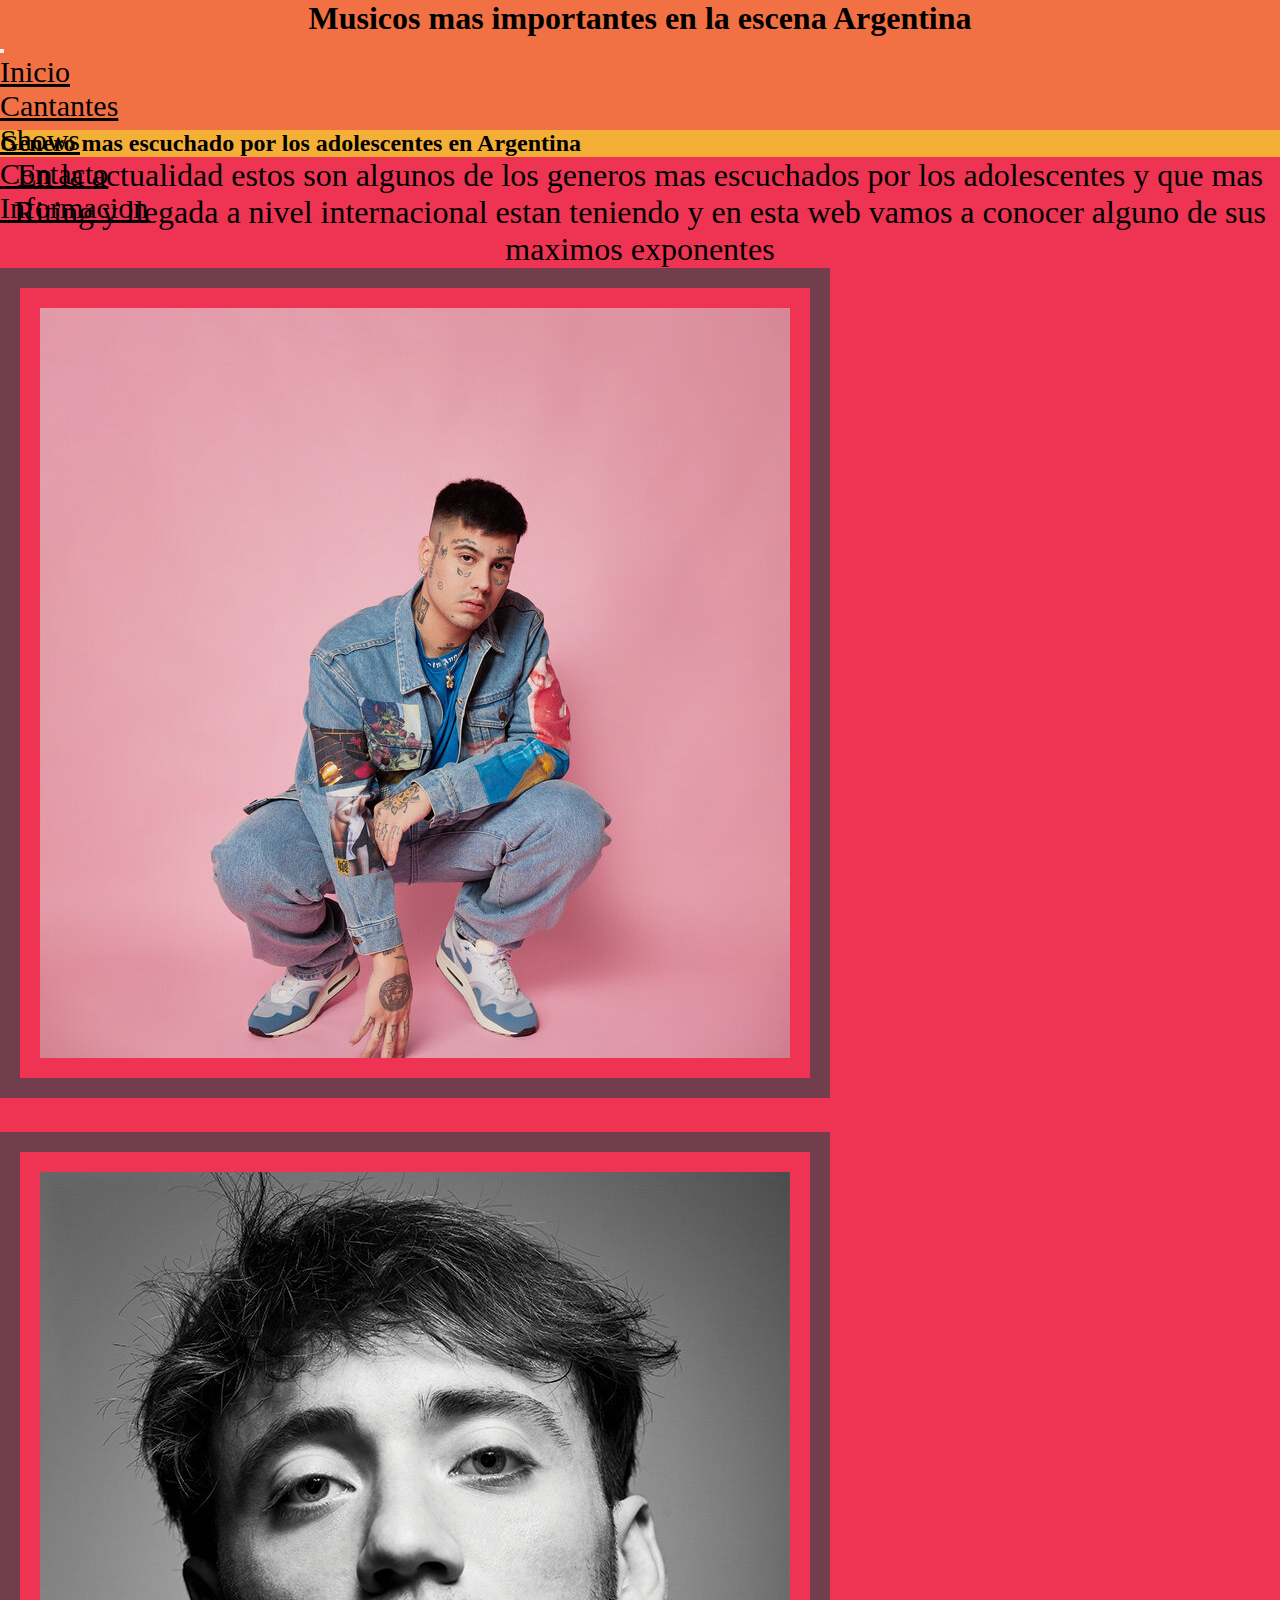
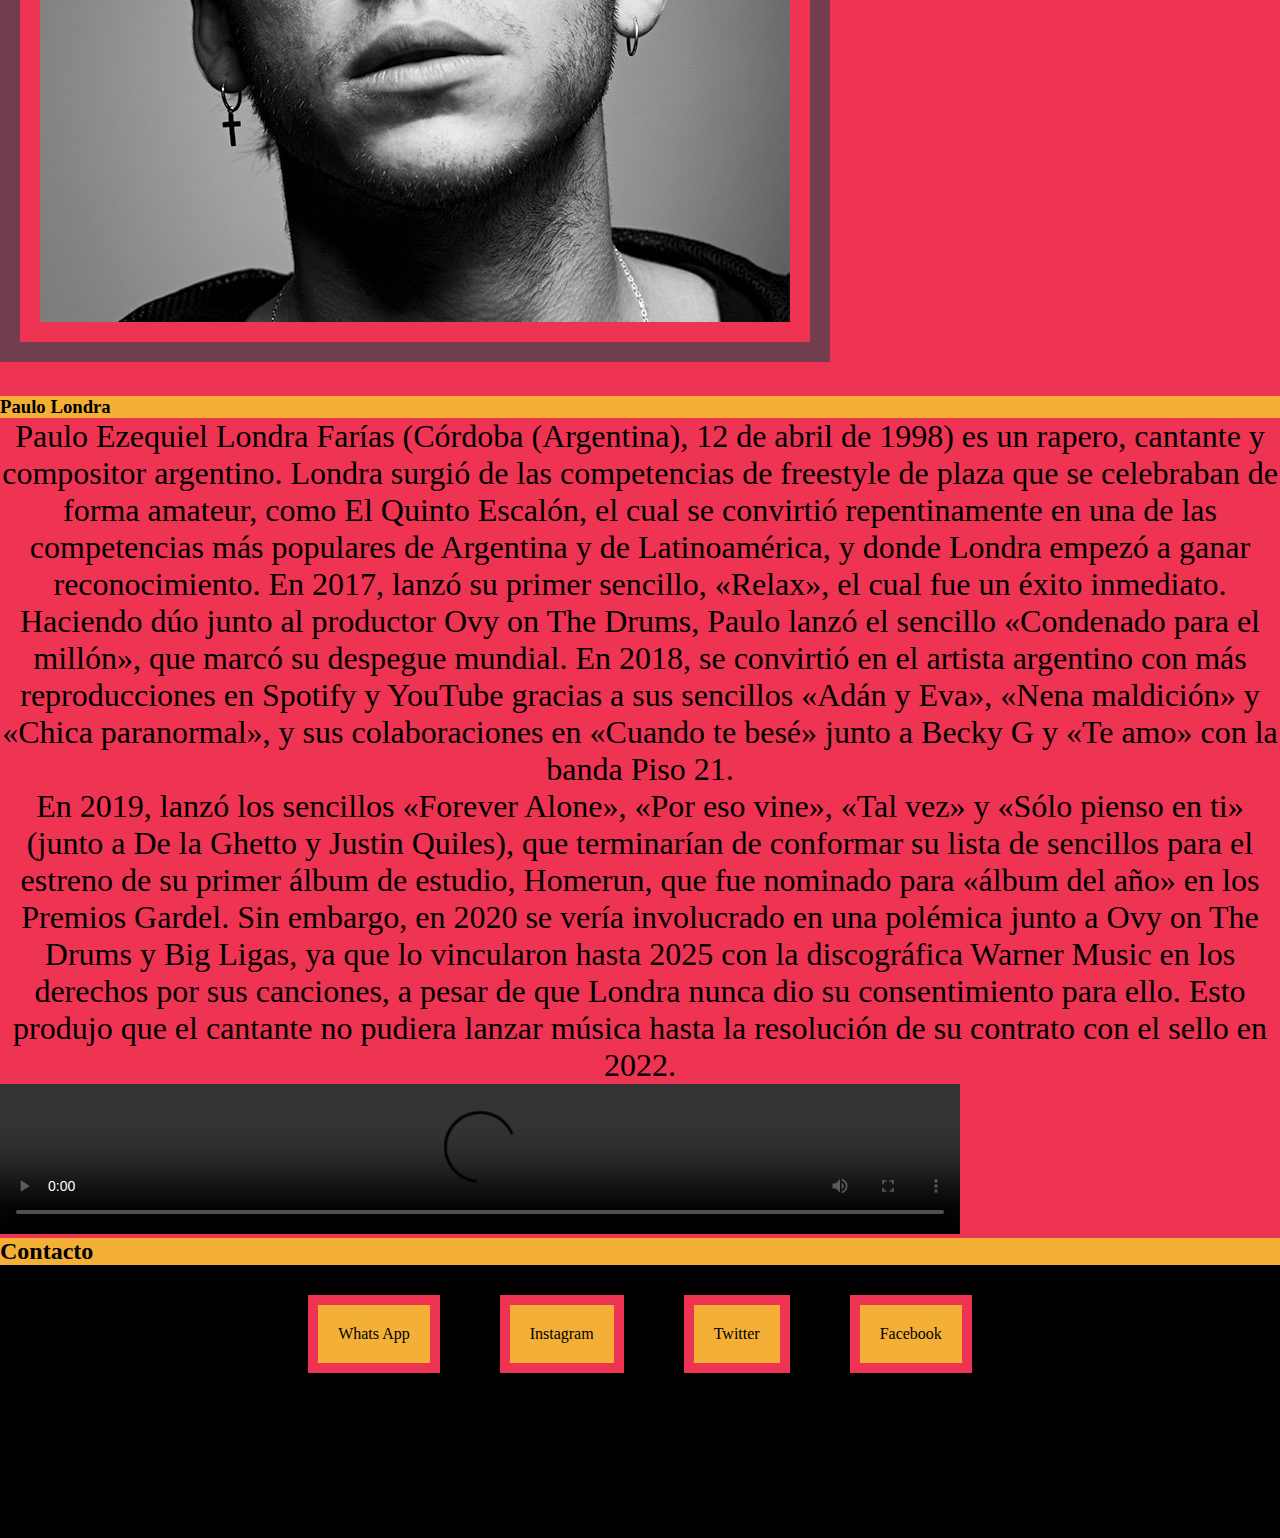
==== commit 40a2d3c6: "Adaptacion de textos para resposive, retoques en el footer" ====
--- a/index.html
+++ b/index.html
@@ -10,7 +10,8 @@
   <link rel="stylesheet" href="./css/styles.css">
   <link href="https://unpkg.com/aos@2.3.1/dist/aos.css" rel="stylesheet">
 
-  <meta name="description" content="Mejores y mas famosos cantantes en la actualidad en Argentina y en el mundo adolescente que mueve las grandes masas">
+  <meta name="description"
+    content="Mejores y mas famosos cantantes en la actualidad en Argentina y en el mundo adolescente que mueve las grandes masas">
   <title>Musicos en Tendendcia/Argentina/Adolescentes </title>
 </head>
 
@@ -61,7 +62,7 @@
       <article>
         <h2 class="text-center">Genero mas escuchado por los adolescentes en Argentina</h2>
 
-        <p>En la actualidad estos son algunos de los generos mas escuchados
+        <p class="text-index">En la actualidad estos son algunos de los generos mas escuchados
           por los adolescentes y que mas Riting y
           llegada a nivel internacional
           estan teniendo y en esta web vamos a conocer alguno de sus maximos exponentes
@@ -78,31 +79,36 @@
 
 
 
-      <article>
+      <article class="container">
         <a>
-          <h3 class="text-center">Paulo Londra</h3>
+          <h3 class="text-center ">Paulo Londra</h3>
         </a>
-        <p>Paulo Ezequiel Londra Farías (Córdoba (Argentina), 12 de abril de 1998) es un rapero,
-          cantante y compositor argentino.
+        <div class="row">
 
-          Londra surgió de las competencias de freestyle de plaza que se celebraban de forma amateur, como El Quinto
-          Escalón, el cual se convirtió repentinamente en una de las competencias más populares de Argentina y de
-          Latinoamérica, y donde Londra empezó a ganar reconocimiento. En 2017, lanzó su primer sencillo, «Relax», el
-          cual fue un éxito inmediato. Haciendo dúo junto al productor Ovy on The Drums, Paulo lanzó el sencillo
-          «Condenado para el millón», que marcó su despegue mundial. En 2018, se convirtió en el artista argentino con
-          más reproducciones en Spotify y YouTube gracias a sus sencillos «Adán y Eva», «Nena maldición» y «Chica
-          paranormal», y sus colaboraciones en «Cuando te besé» junto a Becky G y «Te amo» con la banda Piso 21.
+          <p class="col-12 col-lg-6 text-index ">Paulo Ezequiel Londra Farías (Córdoba (Argentina), 12 de abril de 1998)
+            es un rapero,
+            cantante y compositor argentino.
 
-          En 2019, lanzó los sencillos «Forever Alone», «Por eso vine», «Tal vez» y «Sólo pienso en ti» (junto a De la
-          Ghetto y Justin Quiles), que terminarían de conformar su lista de sencillos para el estreno de su primer
-          álbum
-          de estudio, Homerun, que fue nominado para «álbum del año» en los Premios Gardel. Sin embargo, en 2020 se
-          vería involucrado en una polémica junto a Ovy on The Drums y Big Ligas, ya que lo vincularon hasta 2025 con
-          la
-          discográfica Warner Music en los derechos por sus canciones, a pesar de que Londra nunca dio su
-          consentimiento
-          para ello. Esto produjo que el cantante no pudiera lanzar música hasta la resolución de su contrato con el
-          sello en 2022.</p>
+            Londra surgió de las competencias de freestyle de plaza que se celebraban de forma amateur, como El Quinto
+            Escalón, el cual se convirtió repentinamente en una de las competencias más populares de Argentina y de
+            Latinoamérica, y donde Londra empezó a ganar reconocimiento. En 2017, lanzó su primer sencillo, «Relax», el
+            cual fue un éxito inmediato. Haciendo dúo junto al productor Ovy on The Drums, Paulo lanzó el sencillo
+            «Condenado para el millón», que marcó su despegue mundial. En 2018, se convirtió en el artista argentino con
+            más reproducciones en Spotify y YouTube gracias a sus sencillos «Adán y Eva», «Nena maldición» y «Chica
+            paranormal», y sus colaboraciones en «Cuando te besé» junto a Becky G y «Te amo» con la banda Piso 21.
+          </p>
+          <p class="col-12 col-lg-6 text-index ">
+            En 2019, lanzó los sencillos «Forever Alone», «Por eso vine», «Tal vez» y «Sólo pienso en ti» (junto a De la
+            Ghetto y Justin Quiles), que terminarían de conformar su lista de sencillos para el estreno de su primer
+            álbum
+            de estudio, Homerun, que fue nominado para «álbum del año» en los Premios Gardel. Sin embargo, en 2020 se
+            vería involucrado en una polémica junto a Ovy on The Drums y Big Ligas, ya que lo vincularon hasta 2025 con
+            la
+            discográfica Warner Music en los derechos por sus canciones, a pesar de que Londra nunca dio su
+            consentimiento
+            para ello. Esto produjo que el cantante no pudiera lanzar música hasta la resolución de su contrato con el
+            sello en 2022.</p>
+        </div>
 
         <figure class="d-flex justify-content-center ">
 
@@ -125,24 +131,20 @@
 
 
   <footer class="container">
-    <h2 class="text-center">Contacto</h2>
+    <h2 class="text-center ">Contacto</h2>
+  
+  <div class="flex-footer row text-center">
 
-    <div class="row">
+    <a class="col-4 col-md-6 col-lg-9 text-footer" href="https://web.whatsapp.com/">Whats App</a>
+    <a class="col-4 col-md-6 col-lg-9 text-footer" href="https://www.instagram.com/">Instagram</a>
+    <a class="col-4 col-md-6 col-lg-9 text-footer"href="https://twitter.com/home">Twitter</a>
+    <a class="col-4 col-md-6 col-lg-9 text-footer" href="https://www.facebook.com/">Facebook</a>
+    
+  </div>
+  
 
-
-      <div class="col-12 col-md-6 col-lg-3"> <a href="https://web.whatsapp.com/"> <img class="logos-footer"
-            src="./img/whatsapp.png" alt="whatsapp"></a></div>
-
-      <div class="col-12 col-md-6 col-lg-3"><a href="https://www.instagram.com/"><img class="logos-footer"
-            src="./img/instagram.png" alt="instagram"></a></div>
-
-      <div class="col-12 col-md-6 col-lg-3"> <a href="https://www.facebook.com/"><img class="logos-footer"
-            src="./img/facebook.png" alt="facebook"></a></div>
-
-      <div class="col-12 col-md-6 col-lg-3"><a href="https://twitter.com/?lang=es"><img class="logos-footer"
-            src="./img/twitter.png" alt="twitter"></a></div>
-
-    </div>
+      
+  
 
 
   </footer>
--- a/css/styles.css
+++ b/css/styles.css
@@ -34,6 +34,7 @@
 
 footer {
   background-color: black;
+  height: 300px;
 }
 
 header {
@@ -51,8 +52,23 @@
   justify-content: center;
 }
 
-.logos {
-  width: 320px;
+.text-footer {
+  color: black;
+  padding: 20px;
+  border: solid #ef3353 10px;
+  margin: 30px;
+  background-color: #f4b036;
+  text-decoration: none;
+}
+
+.flex-footer {
+  display: flex;
+  justify-content: center;
+}
+
+.text-footer:hover {
+  background-color: #f17144;
+  border: solid #f4b036 10px;
 }
 
 .imagenes {
@@ -61,6 +77,11 @@
   border: solid #723e4e 20px;
 }
 
+@media (max-width: 768px) {
+  .text-cantantes {
+    font-size: 1.3rem;
+  }
+}
 .formularios {
   padding: 50px;
   bottom: unset;
@@ -76,12 +97,40 @@
   width: 75%;
 }
 
+.text-index {
+  display: flex;
+  flex-direction: row;
+  text-align: center;
+  align-items: center;
+}
+
+@media (max-width: 768px) {
+  .text-index {
+    font-size: 1.4rem;
+  }
+}
+.text-informacion {
+  color: black;
+}
+
+@media (max-width: 768px) {
+  .text-informacion {
+    font-size: 1.3rem;
+  }
+}
 .lista-shows {
   font-size: 1.6rem;
   display: flex;
-  flex-direction: row;
   justify-content: center;
   gap: 40px;
 }
 
+@media (max-width: 768px) {
+  .mapas-shows {
+    gap: 30px;
+    display: flex;
+    justify-content: center;
+  }
+}
 
+/*# sourceMappingURL=styles.css.map */
